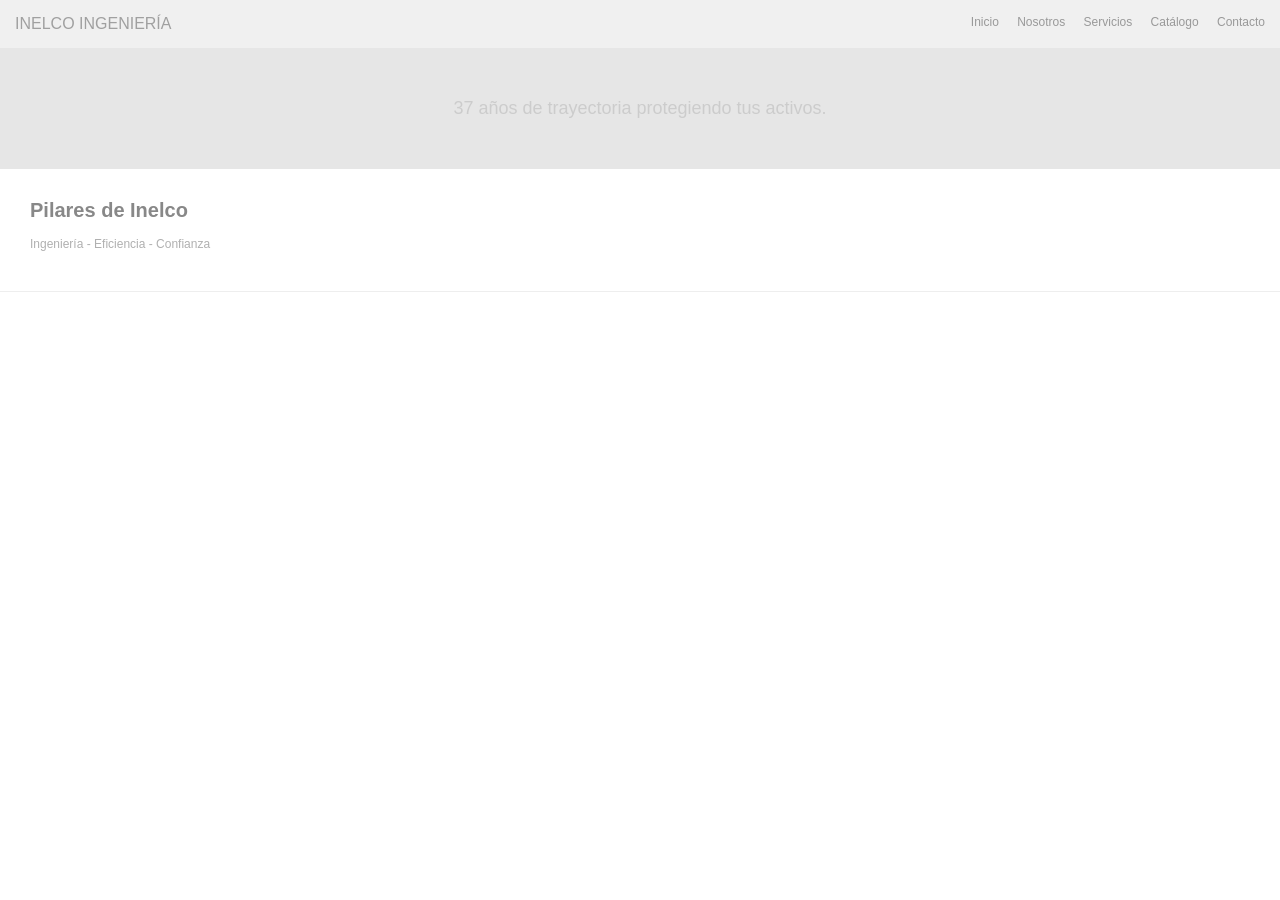
==== index.html @ 0cd4e425 "Add files via upload" ====
<html>
<head>
    <title>Inicio - Inelco Ingenieria</title>
    <link rel="stylesheet" href="style.css">
</head>
<body>
    
    <div class="encabezado">
        <div class="logo" onclick="window.location.href='index.html'">INELCO INGENIERÍA</div>
        <div class="menu">
            <span class="enlace" onclick="window.location.href='index.html'">Inicio</span>
            <span class="enlace" onclick="window.location.href='nosotros.html'">Nosotros</span>
            <span class="enlace" onclick="window.location.href='servicios.html'">Servicios</span>
            <span class="enlace" onclick="window.location.href='catalogo.html'">Catálogo</span>
            <span class="enlace" onclick="window.location.href='contacto.html'">Contacto</span>
        </div>
    </div>

    <div id="contenido-principal">
        <div class="hero">
            <div class="hero-text">37 años de trayectoria protegiendo tus activos.</div>
        </div>
        <div class="seccion">
            <div class="titulo-falso">Pilares de Inelco</div>
            <div class="item-servicio">Ingeniería - Eficiencia - Confianza</div>
        </div>
    </div>

    <!-- Falla: Modal sin role="dialog", sin aria-modal, foco no atrapado, botón de cierre inaccesible -->
    <div id="molesto-popup" class="modal-fondo">
        <div class="modal-contenido">
            <!-- Falla: Botón de cierre hecho con div, inaccesible por teclado -->
            <div class="cerrar-modal" onclick="cerrarPopup()">X</div>
            <div class="titulo-falso">¡ATENCIÓN! Promoción Exclusiva</div>
            <div class="texto-modal">Contrate nuestro servicio de mantenimiento de red de incendios hoy y obtenga un 15% de descuento en la primera visita técnica.</div>
            <div class="boton-falso" onclick="window.location.href='contacto.html'">Solicitar ahora</div>
        </div>
    </div>

    <script src="script.js"></script>
</body>
</html>
---- style.css ----
/* Falla Crítica: Elimina el foco del teclado en todo el sitio */
* {
    outline: none !important;
}

body {
    font-family: Arial, sans-serif;
    font-size: 12px; 
    color: #b0b0b0; /* Falla: Contraste bajísimo (gris claro sobre blanco) */
    background-color: #ffffff;
    margin: 0;
    padding: 0;
}

.encabezado {
    background-color: #f0f0f0;
    padding: 15px;
    display: flex;
    justify-content: space-between;
}

.logo {
    font-size: 16px;
    color: #a0a0a0; 
    cursor: pointer;
}

.enlace {
    margin-left: 15px;
    color: #999999; 
    cursor: pointer;
}

.enlace:hover {
    color: #666666;
}

.hero {
    background-color: #e6e6e6;
    padding: 50px;
    text-align: center;
}

.hero-text {
    font-size: 18px;
    color: #cccccc; 
}

.seccion {
    padding: 30px;
    border-bottom: 1px solid #eee;
}

.titulo-falso {
    font-size: 20px;
    font-weight: bold;
    color: #888888;
    margin-bottom: 15px;
}

.texto-comun, .item-servicio {
    margin-bottom: 10px;
}

.tarjeta-producto {
    display: inline-block;
    margin-right: 20px;
    text-align: center;
}

.formulario-seccion input, .formulario-seccion textarea, .formulario-seccion select {
    display: block;
    width: 300px;
    margin-bottom: 10px;
    padding: 5px;
    border: 1px solid #ccc;
    color: #aaa;
}

.boton-falso {
    display: inline-block;
    background-color: #ffcccc; 
    color: #ff6666; 
    padding: 10px 20px;
    cursor: pointer;
}

/* --- ESTILOS DEL POP-UP MOLESTO --- */
.modal-fondo {
    display: none; /* Inicialmente oculto */
    position: fixed;
    top: 0; left: 0; width: 100%; height: 100%;
    background-color: rgba(255, 255, 255, 0.8); /* Falla: Contraste pobre de fondo */
    z-index: 1000;
}

.modal-contenido {
    position: absolute;
    top: 50%; left: 50%;
    transform: translate(-50%, -50%);
    background-color: white;
    padding: 40px;
    border: 1px solid #ccc;
    box-shadow: 0px 0px 10px #ddd;
    text-align: center;
    width: 300px;
}

/* Falla: La X es apenas visible y muy pequeña, además de ser un div */
.cerrar-modal {
    position: absolute;
    top: 5px;
    right: 10px;
    color: #e0e0e0; 
    font-size: 10px;
    cursor: pointer;
}

.texto-modal {
    margin-bottom: 20px;
    color: #b0b0b0;
}
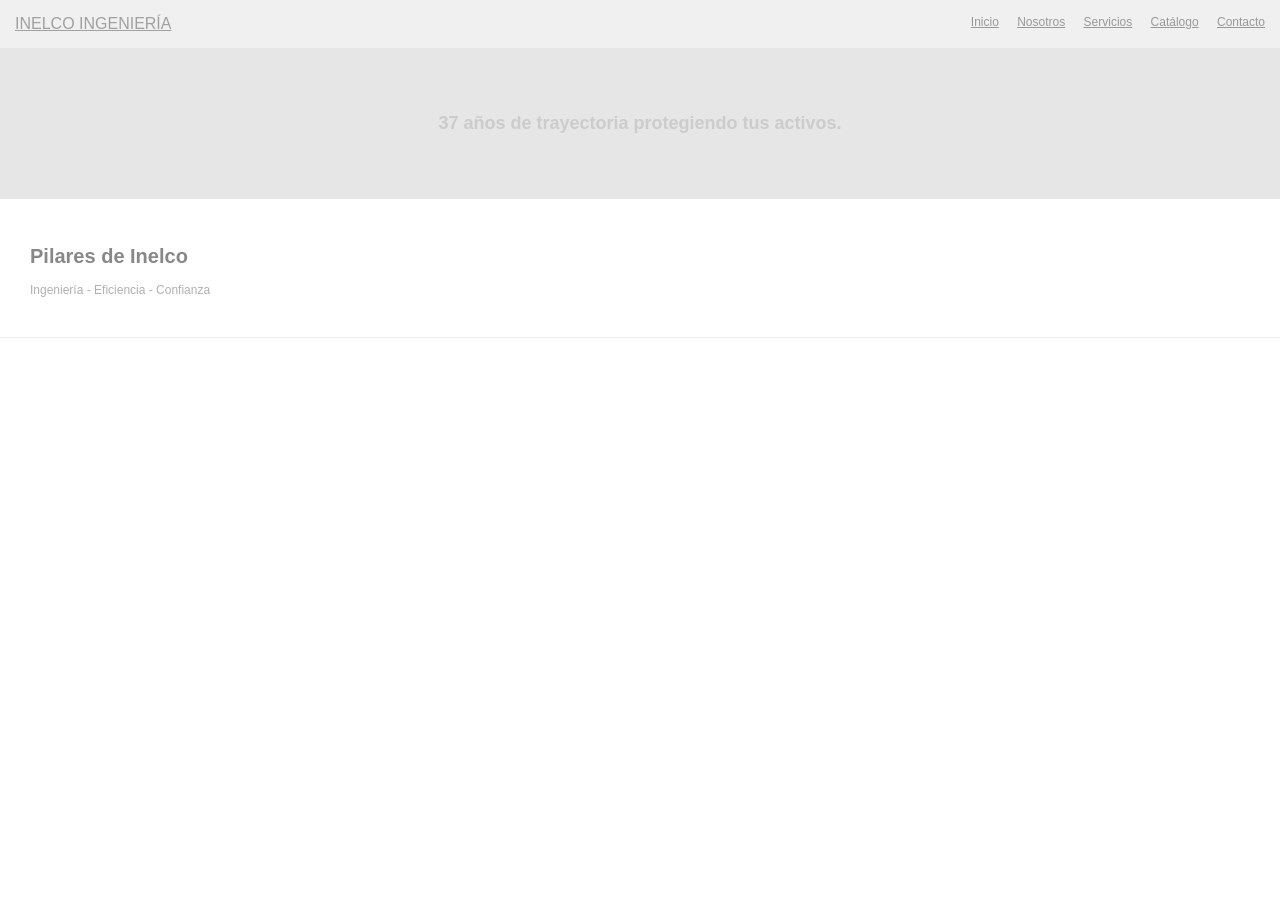
==== commit 7db60422: "Accesibilidad en index" ====
--- a/index.html
+++ b/index.html
@@ -1,39 +1,50 @@
-<html>
+<!DOCTYPE html> <!--Utilizamos hml5 y cambiamos el idioma a español por defecto-->
+<html lang="es">
 <head>
+    <meta charset="UTF-8"> <!--Especificacion para la interpretacion de los caracteres UTF-8 á é í ó ú ñ-->
+    <meta name="viewport" content="width=device-width, initial-scale=1.0"> <!--Adaptacion a diferentes tipos de pantallas -->
     <title>Inicio - Inelco Ingenieria</title>
     <link rel="stylesheet" href="style.css">
 </head>
 <body>
     
-    <div class="encabezado">
-        <div class="logo" onclick="window.location.href='index.html'">INELCO INGENIERÍA</div>
-        <div class="menu">
-            <span class="enlace" onclick="window.location.href='index.html'">Inicio</span>
-            <span class="enlace" onclick="window.location.href='nosotros.html'">Nosotros</span>
-            <span class="enlace" onclick="window.location.href='servicios.html'">Servicios</span>
-            <span class="enlace" onclick="window.location.href='catalogo.html'">Catálogo</span>
-            <span class="enlace" onclick="window.location.href='contacto.html'">Contacto</span>
+    <header class="encabezado"> <!--Cambio de div onclick--> 
+        <a class="logo" href="index.html">INELCO INGENIERÍA</a>
+        <nav class="menu" aria-label="Navegación principal"> <!--Cambio a nav para elementos de navegacion principal. aria-label permite un nombre para tecnologias asistidas-->
+            <a class="enlace" href="index.html">Inicio</a>
+            <a class="enlace" href="nosotros.html">Nosotros</a>
+            <a class="enlace" href="servicios.html">Servicios</a>
+            <a class="enlace" href="catalogo.html">Catálogo</a>
+            <a class="enlace" href="contacto.html">Contacto</a>
+        </nav>
+    </header>
+
+    <main id="contenido-principal"> <!--Se identifica el contenido principal explicitamente-->
+        <section class="hero" aria-labelledby="titulo-principal"> <!--Identificamos el titulo principal-->
+            <h1 class="hero-text" id="titulo-principal">37 años de trayectoria protegiendo tus activos.</h1> <!--cambio a etiqueta que corresponde a titulo-->
+        </section>
+        <div class="seccion">
+            <h2 class="titulo-falso" id="titulo-pilares">Pilares de Inelco</h2>
+            <p class="item-servicio">Ingeniería - Eficiencia - Confianza</p> <!--Cambio a parrafo debajo del subtitulo-->
         </div>
-    </div>
-
-    <div id="contenido-principal">
-        <div class="hero">
-            <div class="hero-text">37 años de trayectoria protegiendo tus activos.</div>
-        </div>
-        <div class="seccion">
-            <div class="titulo-falso">Pilares de Inelco</div>
-            <div class="item-servicio">Ingeniería - Eficiencia - Confianza</div>
-        </div>
-    </div>
+    </main>
 
     <!-- Falla: Modal sin role="dialog", sin aria-modal, foco no atrapado, botón de cierre inaccesible -->
-    <div id="molesto-popup" class="modal-fondo">
+    <div id="molesto-popup" class="modal-fondo" role="dialog"
+        aria-modal="true"
+        aria-labelledby="titulo-promocion"
+        aria-describedby="descripcion-promocion"
+        hidden
+    > <!--Se indica los elementos dialogos y con titulo descripcion para las tecnologias asistidas-->
         <div class="modal-contenido">
             <!-- Falla: Botón de cierre hecho con div, inaccesible por teclado -->
-            <div class="cerrar-modal" onclick="cerrarPopup()">X</div>
-            <div class="titulo-falso">¡ATENCIÓN! Promoción Exclusiva</div>
-            <div class="texto-modal">Contrate nuestro servicio de mantenimiento de red de incendios hoy y obtenga un 15% de descuento en la primera visita técnica.</div>
-            <div class="boton-falso" onclick="window.location.href='contacto.html'">Solicitar ahora</div>
+            <button type="button" class="cerrar-modal" aria-label="Cerrar promoción" onclick="cerrarPopup()">
+                <span aria-hidden="true">×</span>
+            </button> <!--Cambio div a button para cierre de modal-->
+            <h2 class="titulo-falso">¡ATENCIÓN! Promoción Exclusiva</h2> <!--Cambio por subtitulo-->
+            <!--Etiqueta p para representar texto en parrafo-->
+            <p class="texto-modal">Contrate nuestro servicio de mantenimiento de red de incendios hoy y obtenga un 15% de descuento en la primera visita técnica.</p>
+            <a class="boton" href="contacto.html">Solicitar ahora</a>
         </div>
     </div>
 
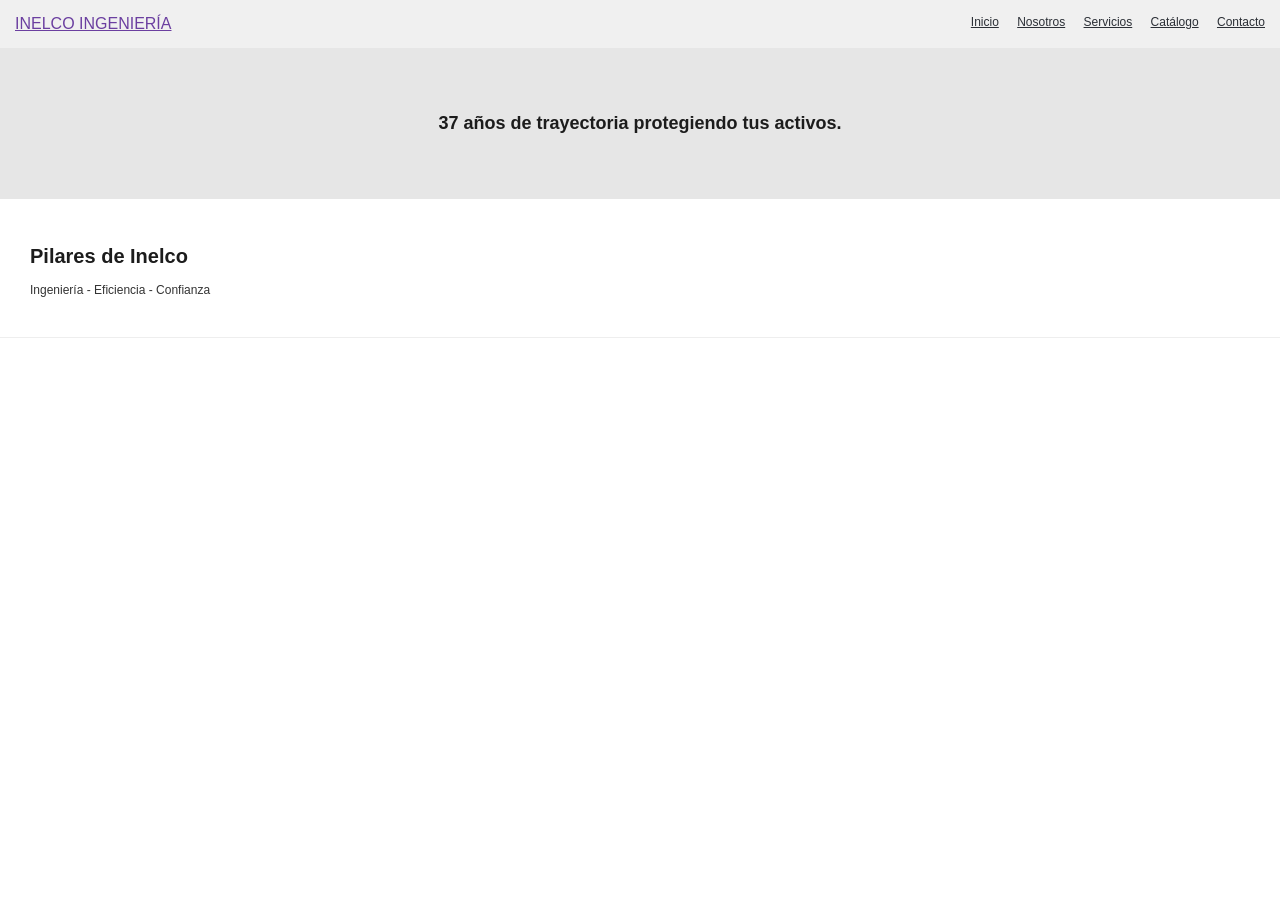
==== commit 4b9db1f5: "Cambios TP2" ====
--- a/index.html
+++ b/index.html
@@ -1,16 +1,16 @@
-<!DOCTYPE html> <!--Utilizamos hml5 y cambiamos el idioma a español por defecto-->
+<!DOCTYPE html> <!-- html5 y cambiamos el idioma a espanl por defecto-->
 <html lang="es">
 <head>
-    <meta charset="UTF-8"> <!--Especificacion para la interpretacion de los caracteres UTF-8 á é í ó ú ñ-->
+    <meta charset="UTF-8"> <!--especificacion para el navegador para que sepa como interpretar los caracteres-->
     <meta name="viewport" content="width=device-width, initial-scale=1.0"> <!--Adaptacion a diferentes tipos de pantallas -->
     <title>Inicio - Inelco Ingenieria</title>
     <link rel="stylesheet" href="style.css">
 </head>
 <body>
-    
-    <header class="encabezado"> <!--Cambio de div onclick--> 
+
+    <header class="encabezado"> <!--cambio de div onclick-->
         <a class="logo" href="index.html">INELCO INGENIERÍA</a>
-        <nav class="menu" aria-label="Navegación principal"> <!--Cambio a nav para elementos de navegacion principal. aria-label permite un nombre para tecnologias asistidas-->
+        <nav class="menu" aria-label="Navegación principal"> <!--cambio a nav para elementos de navegacion principal. aria-label permite un nombre para tecnologias asistidas-->
             <a class="enlace" href="index.html">Inicio</a>
             <a class="enlace" href="nosotros.html">Nosotros</a>
             <a class="enlace" href="servicios.html">Servicios</a>
@@ -19,13 +19,13 @@
         </nav>
     </header>
 
-    <main id="contenido-principal"> <!--Se identifica el contenido principal explicitamente-->
-        <section class="hero" aria-labelledby="titulo-principal"> <!--Identificamos el titulo principal-->
+    <main id="contenido-principal"> <!--se identifica el contenido principal-->
+        <section class="hero" aria-labelledby="titulo-principal"> <!--identificacion para el titulo-->
             <h1 class="hero-text" id="titulo-principal">37 años de trayectoria protegiendo tus activos.</h1> <!--cambio a etiqueta que corresponde a titulo-->
         </section>
         <div class="seccion">
             <h2 class="titulo-falso" id="titulo-pilares">Pilares de Inelco</h2>
-            <p class="item-servicio">Ingeniería - Eficiencia - Confianza</p> <!--Cambio a parrafo debajo del subtitulo-->
+            <p class="item-servicio">Ingeniería - Eficiencia - Confianza</p> <!--cambio a parrafo debajo del subtitulo-->
         </div>
     </main>
 
@@ -34,20 +34,18 @@
         aria-modal="true"
         aria-labelledby="titulo-promocion"
         aria-describedby="descripcion-promocion"
-        hidden
-    > <!--Se indica los elementos dialogos y con titulo descripcion para las tecnologias asistidas-->
+    > <!--uso de arial label-->
         <div class="modal-contenido">
             <!-- Falla: Botón de cierre hecho con div, inaccesible por teclado -->
             <button type="button" class="cerrar-modal" aria-label="Cerrar promoción" onclick="cerrarPopup()">
                 <span aria-hidden="true">×</span>
             </button> <!--Cambio div a button para cierre de modal-->
-            <h2 class="titulo-falso">¡ATENCIÓN! Promoción Exclusiva</h2> <!--Cambio por subtitulo-->
-            <!--Etiqueta p para representar texto en parrafo-->
-            <p class="texto-modal">Contrate nuestro servicio de mantenimiento de red de incendios hoy y obtenga un 15% de descuento en la primera visita técnica.</p>
-            <a class="boton" href="contacto.html">Solicitar ahora</a>
+            <h2 class="titulo-falso" id="titulo-promocion">¡ATENCIÓN! Promoción Exclusiva</h2> <!--cambio por h2-->
+            <p class="texto-modal" id="descripcion-promocion">Contrate nuestro servicio de mantenimiento de red de incendios hoy y obtenga un 15% de descuento en la primera visita técnica.</p> <!--etiqueta p para representar texto en parrafo-->
+            <a class="boton-falso" href="contacto.html">Solicitar ahora</a>
         </div>
     </div>
 
     <script src="script.js"></script>
 </body>
-</html>+</html>
--- a/style.css
+++ b/style.css
@@ -1,12 +1,14 @@
-/* Falla Crítica: Elimina el foco del teclado en todo el sitio */
-* {
-    outline: none !important;
+/* estilo de focus para navegacion por teclado */
+a:focus-visible, button:focus-visible, input:focus-visible,
+select:focus-visible, textarea:focus-visible {
+    outline: 3px solid #d9531e;
+    outline-offset: 2px;
 }
 
 body {
     font-family: Arial, sans-serif;
     font-size: 12px; 
-    color: #b0b0b0; /* Falla: Contraste bajísimo (gris claro sobre blanco) */
+    color: #333333; /* Arreglo: contraste (antes #b0b0b0) */
     background-color: #ffffff;
     margin: 0;
     padding: 0;
@@ -21,14 +23,12 @@
 
 .logo {
     font-size: 16px;
-    color: #a0a0a0; 
-    cursor: pointer;
+    color: #6b3fa0; /* Arreglo: contraste (antes #a0a0a0) */
 }
 
 .enlace {
     margin-left: 15px;
-    color: #999999; 
-    cursor: pointer;
+    color: #2b2f36; /* Arreglo: contraste (antes #999999) */
 }
 
 .enlace:hover {
@@ -43,7 +43,7 @@
 
 .hero-text {
     font-size: 18px;
-    color: #cccccc; 
+    color: #1c1c1c; /* Arreglo: contraste (antes #cccccc) */
 }
 
 .seccion {
@@ -54,7 +54,7 @@
 .titulo-falso {
     font-size: 20px;
     font-weight: bold;
-    color: #888888;
+    color: #1c1c1c; /* Arreglo: contraste (antes #888888) */
     margin-bottom: 15px;
 }
 
@@ -68,20 +68,30 @@
     text-align: center;
 }
 
+.nombre-producto {
+    /* Arreglo: paso de div a h2 (jerarquía real); se resetea el estilo por defecto de h2 para que se vea igual que antes */
+    font-size: 1em;
+    font-weight: normal;
+    margin: 5px 0 0;
+}
+
 .formulario-seccion input, .formulario-seccion textarea, .formulario-seccion select {
     display: block;
     width: 300px;
     margin-bottom: 10px;
     padding: 5px;
-    border: 1px solid #ccc;
-    color: #aaa;
+    border: 1px solid #767676;
+    color: #1c1c1c; /* Arreglo: contraste (antes #aaa) */
 }
 
 .boton-falso {
     display: inline-block;
-    background-color: #ffcccc; 
-    color: #ff6666; 
+    background-color: #6b3fa0; /* Arreglo: contraste (antes #ffcccc / #ff6666) */
+    color: #ffffff;
     padding: 10px 20px;
+    border: none;
+    font: inherit;
+    text-decoration: none;
     cursor: pointer;
 }
 
@@ -111,12 +121,12 @@
     position: absolute;
     top: 5px;
     right: 10px;
-    color: #e0e0e0; 
-    font-size: 10px;
+    color: #1c1c1c; /* Arreglo: contraste (antes #e0e0e0) */
+    font-size: 18px; /* Arreglo: tamaño de objetivo de clic (antes 10px) */
     cursor: pointer;
 }
 
 .texto-modal {
     margin-bottom: 20px;
-    color: #b0b0b0;
+    color: #333333; /* Arreglo: contraste (antes #b0b0b0) */
 }
